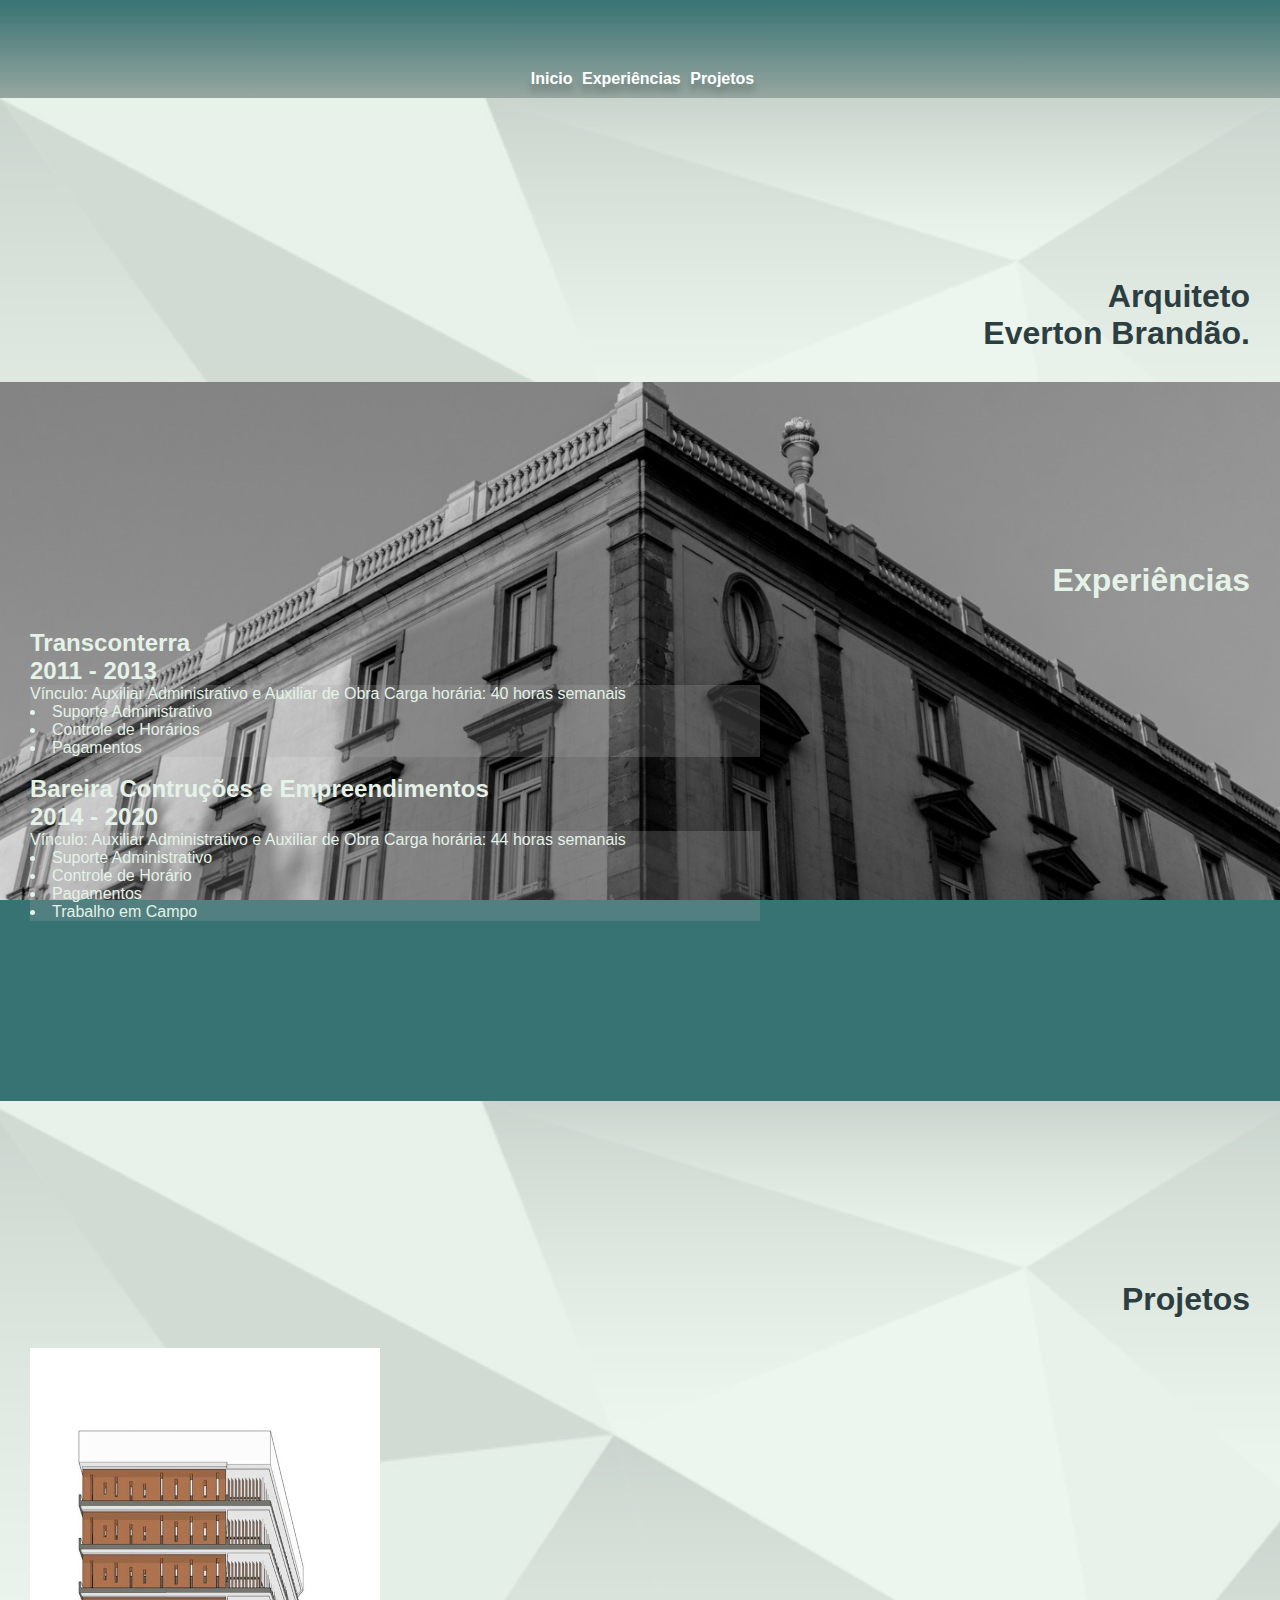
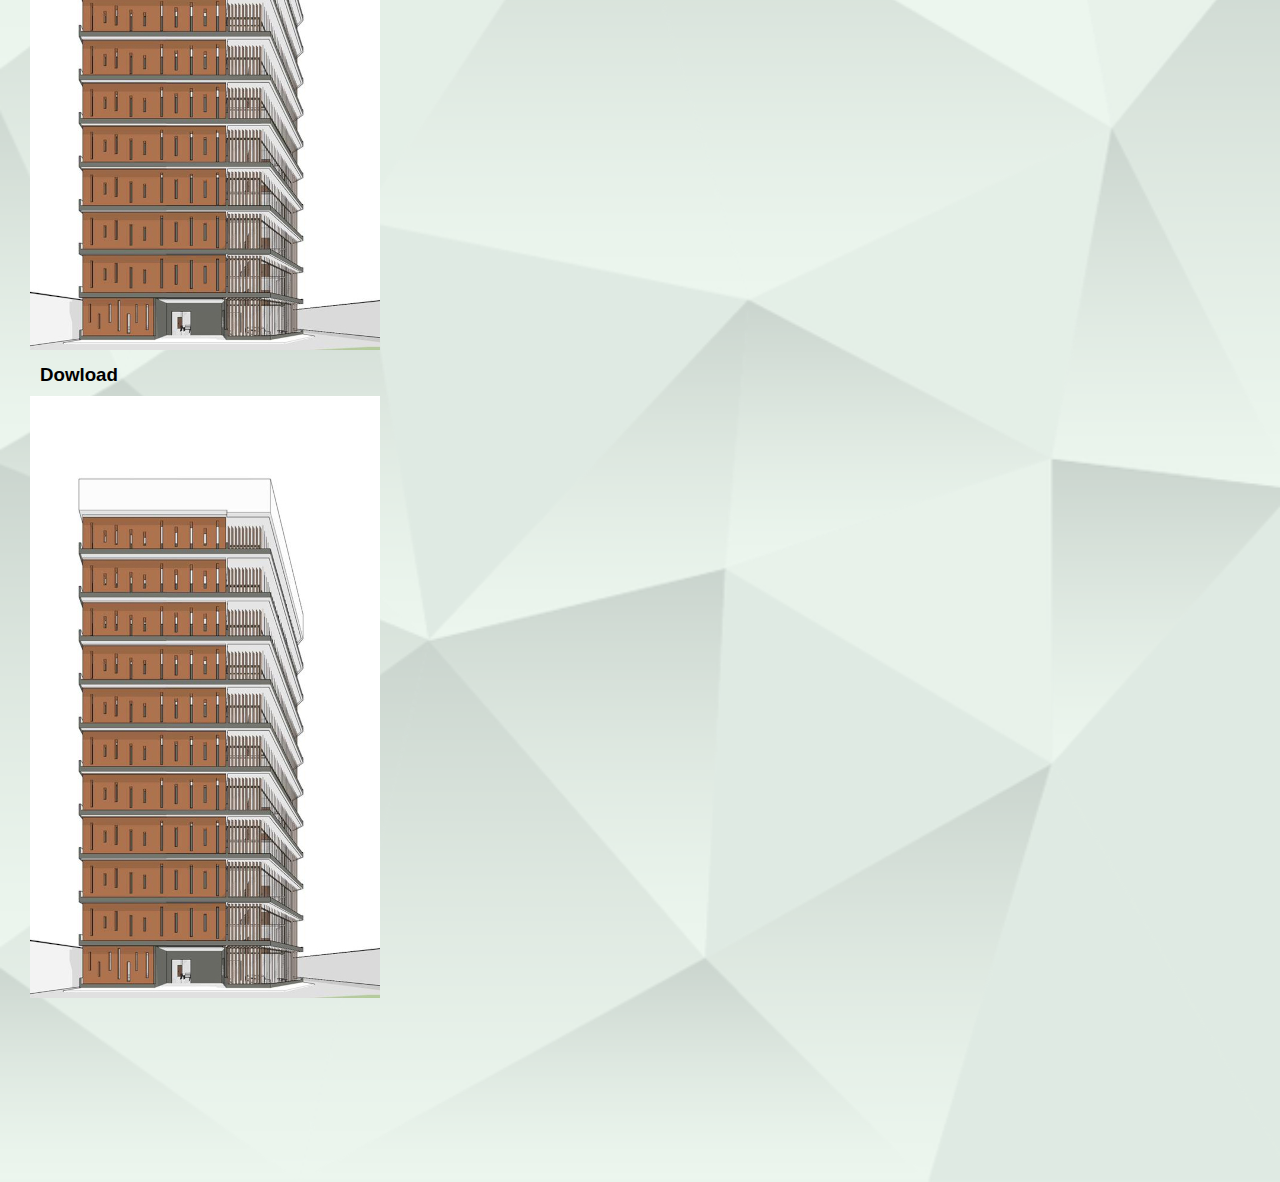
==== index.html @ 8e4fa09c "att" ====
<!DOCTYPE html>
<html lang="pt-br">
<head>
    <meta charset="UTF-8">
    <meta http-equiv="X-UA-Compatible" content="IE=edge">
    <meta name="viewport" content="width=device-width, initial-scale=1.0">
    <title>Everton Brandão</title>
    <link rel="stylesheet" href="style.css">
</head>
   
<body>
    <nav>
    <a href="index.html" rel="next" target="-self">Inicio</a>
    <a href="xp/experiencia.html" rel="next" target="_self">Experiências</a> 
    <a href="xp/projetos.html" rel="next" target="_self">Projetos</a> 
    </nav>
        <section id="inicio">
            <h1>Arquiteto <br> Everton Brandão.</h1>
        </section>
        <section id="experiencias">
            <h1>Experiências</h1>
            <h2>Transconterra <br> 2011 - 2013</h2>
            <p>Vínculo: Auxiliar Administrativo e Auxiliar de Obra
            Carga horária: 40 horas semanais</p>
            <ul>
                <li>Suporte Administrativo</li>
                <li>Controle de Horários</li>
                <li>Pagamentos</li>
            </ul>
            <br>
            <h2>Bareira Contruções e Empreendimentos <br> 2014 - 2020</h2>
            <p>Vínculo: Auxiliar Administrativo e Auxiliar de Obra
            Carga horária: 44 horas semanais</p>
            <ul>
                <li>Suporte Administrativo</li>
                <li>Controle de Horário</li>
                <li>Pagamentos</li>
                <li>Trabalho em Campo</li>
            </ul>
        </section>
        <section id="projetos">
            <h1>Projetos</h1>
            <article>
                <img src="imagens/projeto-1-pq.jpg" alt="">
                <h3>Dowload</h3>
                <img src="imagens/projeto-1-pq.jpg" alt="">
            </article>      
        </section>
</body>
---- style.css ----
@charset "UTF-8";

@import url('https://fonts.googleapis.com/css2?family=Bebas+Neue&display=swap');

:root {
    --cor0: #2D3E40;
    --cor1: #97A6A0;
    --cor2: #93BFB7;
    --cor3: #387373;
    --cor4: #E4F2E7;

    --fonte01: Verdana, Geneva, Tahoma, sans-serif;
    --destaque: 'Bebas Neue', cursive;
}

*{
    margin: 0px;
    padding: 0px;
}

html, body{
    min-height: 100vh;
    background-color: var(--cor3);
    font-family: var(--fonte01);
}
nav{
    min-height: px;
    background-image: linear-gradient(to bottom, var(--cor3), var(--cor1) );
    padding-top: 70px;
    padding-bottom: 10px;
    text-align: center;
    text-shadow: 0px 7px 7px rgba(0, 0, 0, 0.247);
}

nav > a{
    color: white;
    border-radius: 5px;
    text-decoration: none;
    font-weight: bold;
    transition-duration: 0.5s;
    font-family: var(--fonte01);
    padding-left: 5px;
}

nav > a:hover{
    background-color: var(--cor3);
    color: var(--cor0);
}

a.externo::after {
    content:'\00A0\1F517';
}

section{
    padding-top: 20vh;
    padding-bottom: 20vh;
    padding-left: 30px;
    font-family: var(--fonte01);
}

section > h1{
    text-align: right;
    padding-right: 30px;
    padding-bottom: 30px;
}

section#inicio{
    background-image: url(imagens/pngegg\ \(4\).png);
    background-position: top center;
    background-size: cover;
    background-attachment: scroll;
    background-color: var(--cor4);
    color: var(--cor0);
    padding-bottom: 0px;
}

section#experiencias{
    background-color: var(--cor0);
    color: var(--cor4);
    background-image: url(imagens/fundo-mg.jpg);
    background-position: bottom center;
    background-size: cover;
    background-attachment: fixed;
}

section#experiencias > p, ul{
  background-color: rgba(169, 169, 169, 0.24);
  max-width: 730px;
}

section#experiencias > ul{
    list-style-position: inside;
}
section#projetos{
    background-image: url(imagens/pngegg\ \(4\).png);
    background-position: center center;
    background-size: cover;
    background-repeat: no-repeat;
    background-attachment: scroll;
    background-color: var(--cor4);
    color:var(--cor0);
}

section#projetos > article{
    display: ;
    justify-content: ;
    list-style: none;
}

h3{
    color: #000; 
    position: relative;
    text-decoration: none;
    padding: 10px;
    transition: all 1ms ease-in-out;
    font-family: 'Quicksand', sans-serif; 
    cursor:pointer;
    }
    
    h3:hover{ 
        color:#e9e5e5;

    }
    
    h3::before{ 
    content:"";
    position: absolute; 
    background-color: #fc5b9e; 
    inset: 0;
    transform: scaleX(0); 
    transform-origin: right; 
    transition: transform 0.5s ease-in-out; 
    z-index: -1; 
}
    
    h3:hover::before {
    transform: scaleX(1); 
    transform-origin: left; 
}
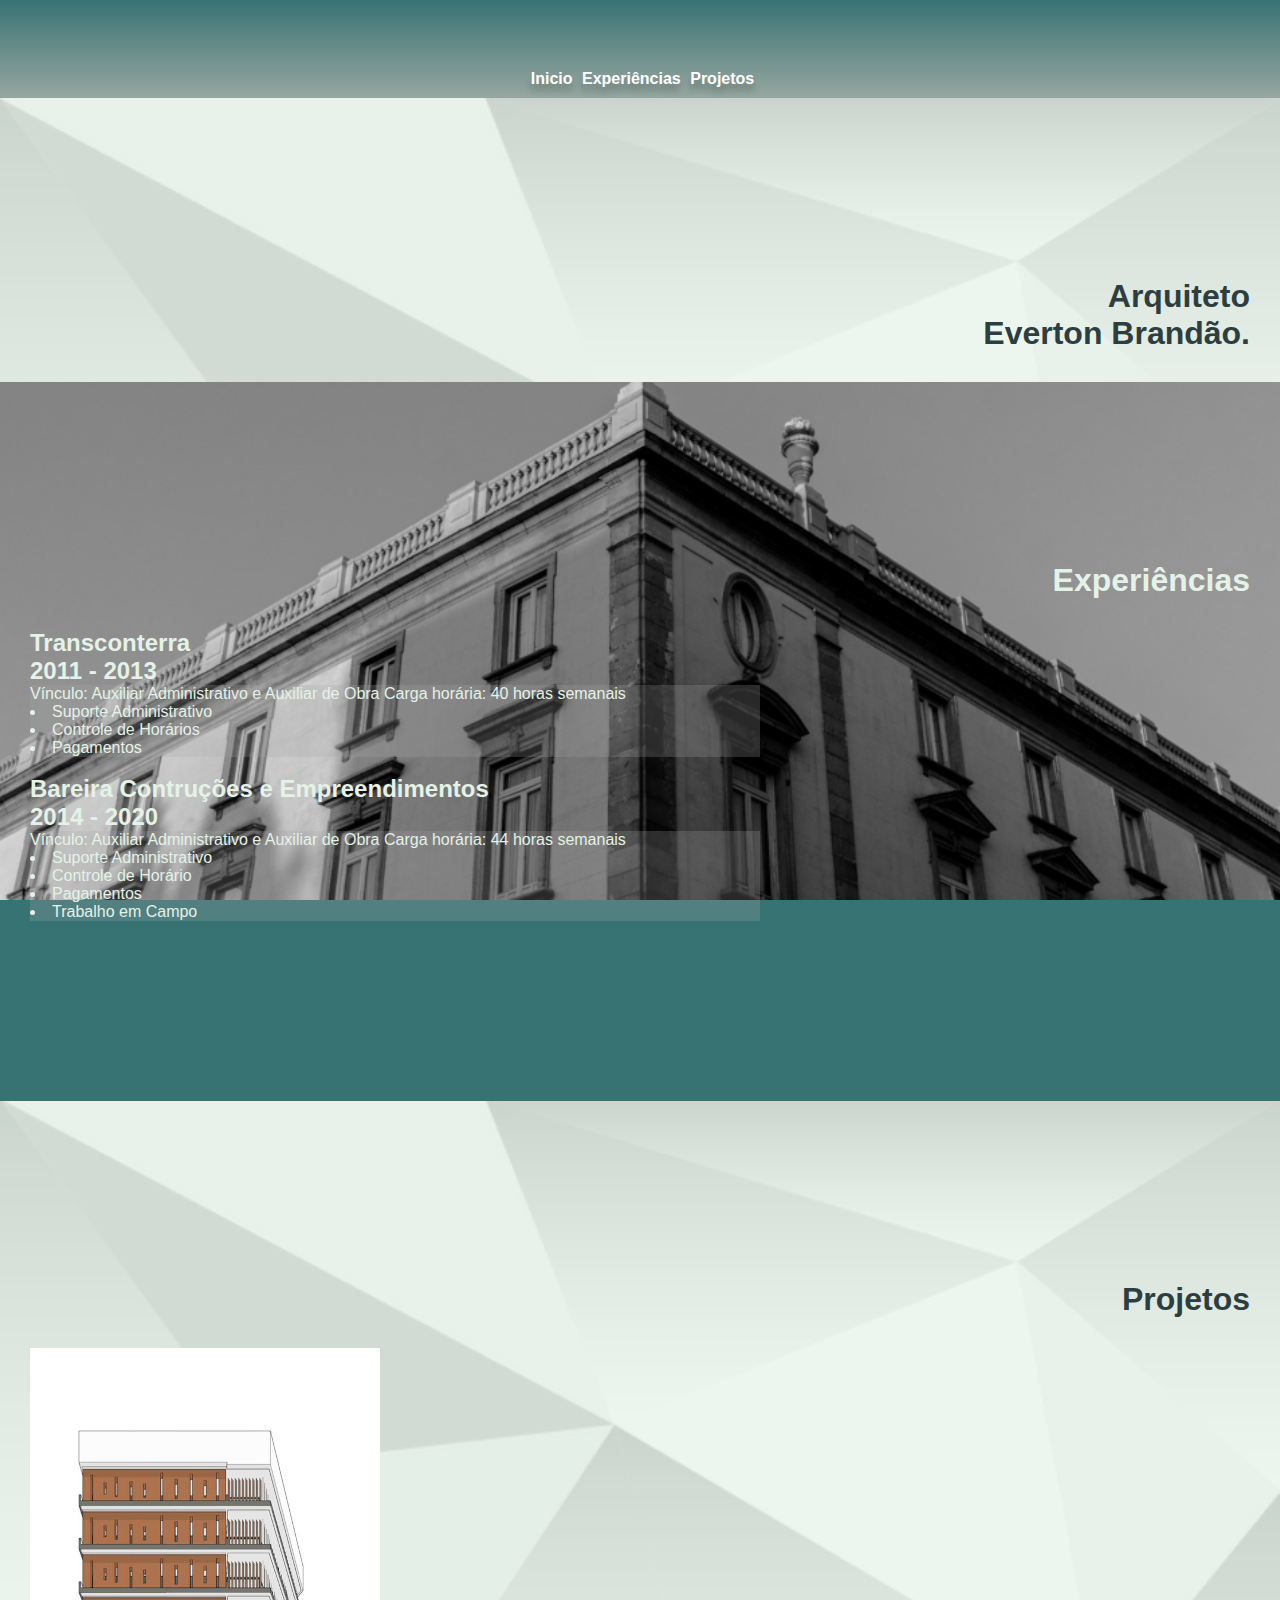
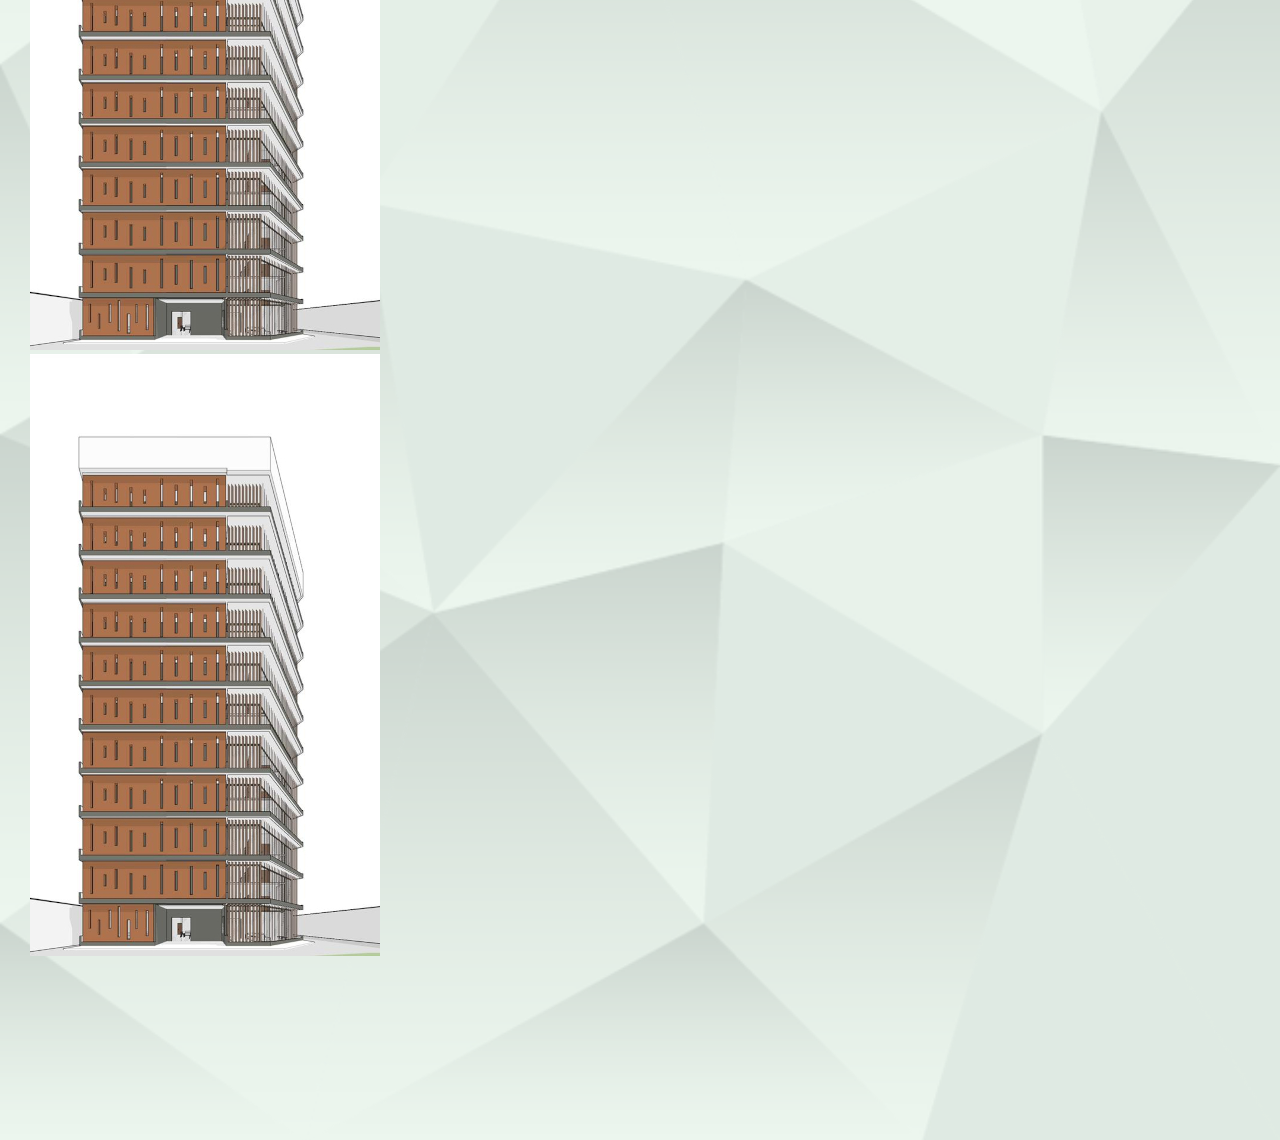
==== commit a1e1ceed: "att" ====
--- a/index.html
+++ b/index.html
@@ -14,36 +14,35 @@
     <a href="xp/experiencia.html" rel="next" target="_self">Experiências</a> 
     <a href="xp/projetos.html" rel="next" target="_self">Projetos</a> 
     </nav>
-        <section id="inicio">
-            <h1>Arquiteto <br> Everton Brandão.</h1>
-        </section>
-        <section id="experiencias">
-            <h1>Experiências</h1>
-            <h2>Transconterra <br> 2011 - 2013</h2>
-            <p>Vínculo: Auxiliar Administrativo e Auxiliar de Obra
-            Carga horária: 40 horas semanais</p>
-            <ul>
-                <li>Suporte Administrativo</li>
-                <li>Controle de Horários</li>
-                <li>Pagamentos</li>
-            </ul>
-            <br>
-            <h2>Bareira Contruções e Empreendimentos <br> 2014 - 2020</h2>
-            <p>Vínculo: Auxiliar Administrativo e Auxiliar de Obra
-            Carga horária: 44 horas semanais</p>
-            <ul>
-                <li>Suporte Administrativo</li>
-                <li>Controle de Horário</li>
-                <li>Pagamentos</li>
-                <li>Trabalho em Campo</li>
-            </ul>
-        </section>
-        <section id="projetos">
-            <h1>Projetos</h1>
-            <article>
-                <img src="imagens/projeto-1-pq.jpg" alt="">
-                <h3>Dowload</h3>
-                <img src="imagens/projeto-1-pq.jpg" alt="">
-            </article>      
-        </section>
+    <section id="inicio">
+        <h1>Arquiteto <br> Everton Brandão.</h1>
+    </section>
+    <section id="experiencias">
+        <h1>Experiências</h1>
+        <h2>Transconterra <br> 2011 - 2013</h2>
+        <p>Vínculo: Auxiliar Administrativo e Auxiliar de Obra
+        Carga horária: 40 horas semanais</p>
+        <ul>
+            <li>Suporte Administrativo</li>
+            <li>Controle de Horários</li>
+            <li>Pagamentos</li>
+        </ul>
+        <br>
+        <h2>Bareira Contruções e Empreendimentos <br> 2014 - 2020</h2>
+        <p>Vínculo: Auxiliar Administrativo e Auxiliar de Obra
+        Carga horária: 44 horas semanais</p>
+        <ul>
+            <li>Suporte Administrativo</li>
+            <li>Controle de Horário</li>
+            <li>Pagamentos</li>
+            <li>Trabalho em Campo</li>
+        </ul>
+    </section>
+    <section id="projetos">
+        <h1>Projetos</h1>
+            <div class="conteiner">
+                <div class="conteudo" id="conteudo1"><img src="imagens/projeto-1-pq.jpg" alt=""></div>
+                <div class="conteudo"><img src="imagens/projeto-1-pq.jpg" alt=""></div>
+            </div>
+    </section>
 </body>--- a/style.css
+++ b/style.css
@@ -77,7 +77,7 @@
 section#experiencias{
     background-color: var(--cor0);
     color: var(--cor4);
-    background-image: url(imagens/fundo-mg.jpg);
+    background-image: url(imagens/fundo-m.jpg);
     background-position: bottom center;
     background-size: cover;
     background-attachment: fixed;
@@ -101,39 +101,16 @@
     color:var(--cor0);
 }
 
-section#projetos > article{
-    display: ;
-    justify-content: ;
-    list-style: none;
+.conteiner{
+
 }
 
-h3{
-    color: #000; 
-    position: relative;
-    text-decoration: none;
-    padding: 10px;
-    transition: all 1ms ease-in-out;
-    font-family: 'Quicksand', sans-serif; 
-    cursor:pointer;
-    }
-    
-    h3:hover{ 
-        color:#e9e5e5;
+.conteudo{
+}
 
-    }
-    
-    h3::before{ 
-    content:"";
-    position: absolute; 
-    background-color: #fc5b9e; 
-    inset: 0;
-    transform: scaleX(0); 
-    transform-origin: right; 
-    transition: transform 0.5s ease-in-out; 
-    z-index: -1; 
+#conteudo1{
 }
-    
-    h3:hover::before {
-    transform: scaleX(1); 
-    transform-origin: left; 
-}
+
+img{
+    margin: auto;
+}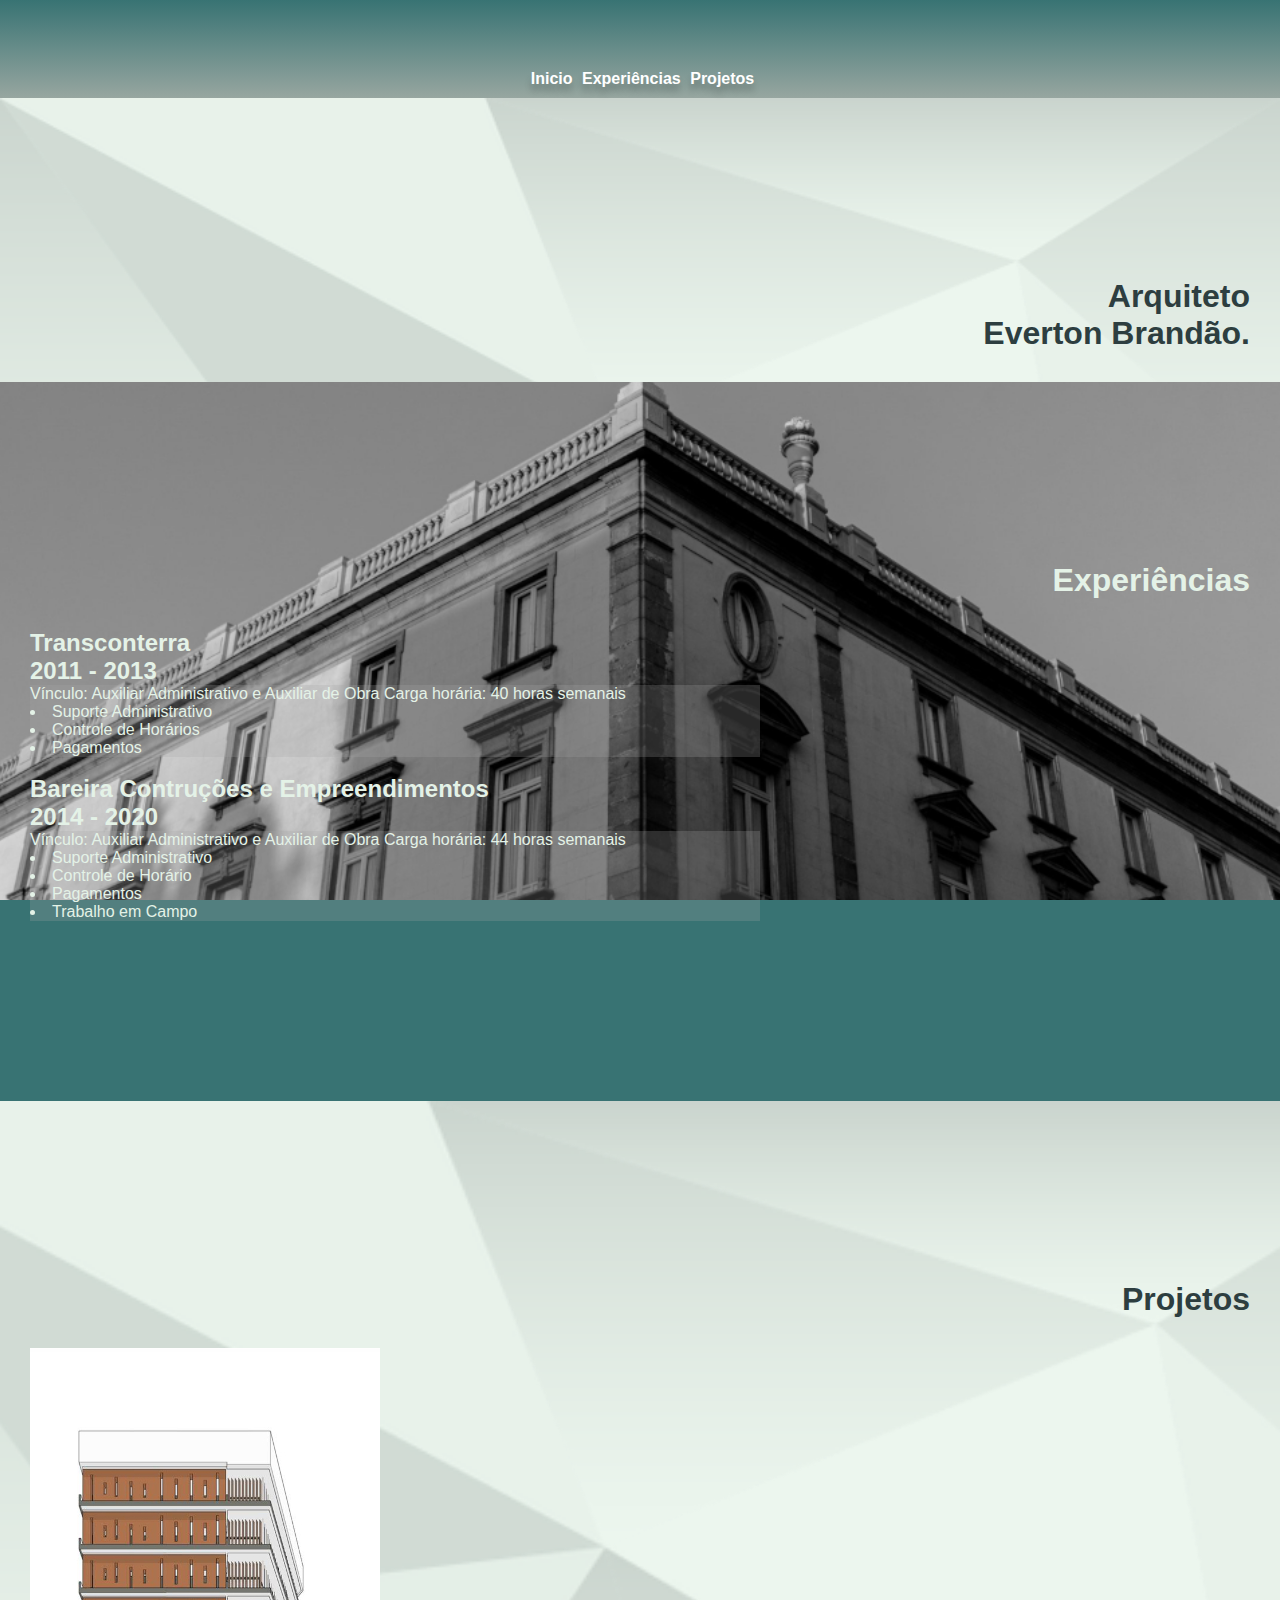
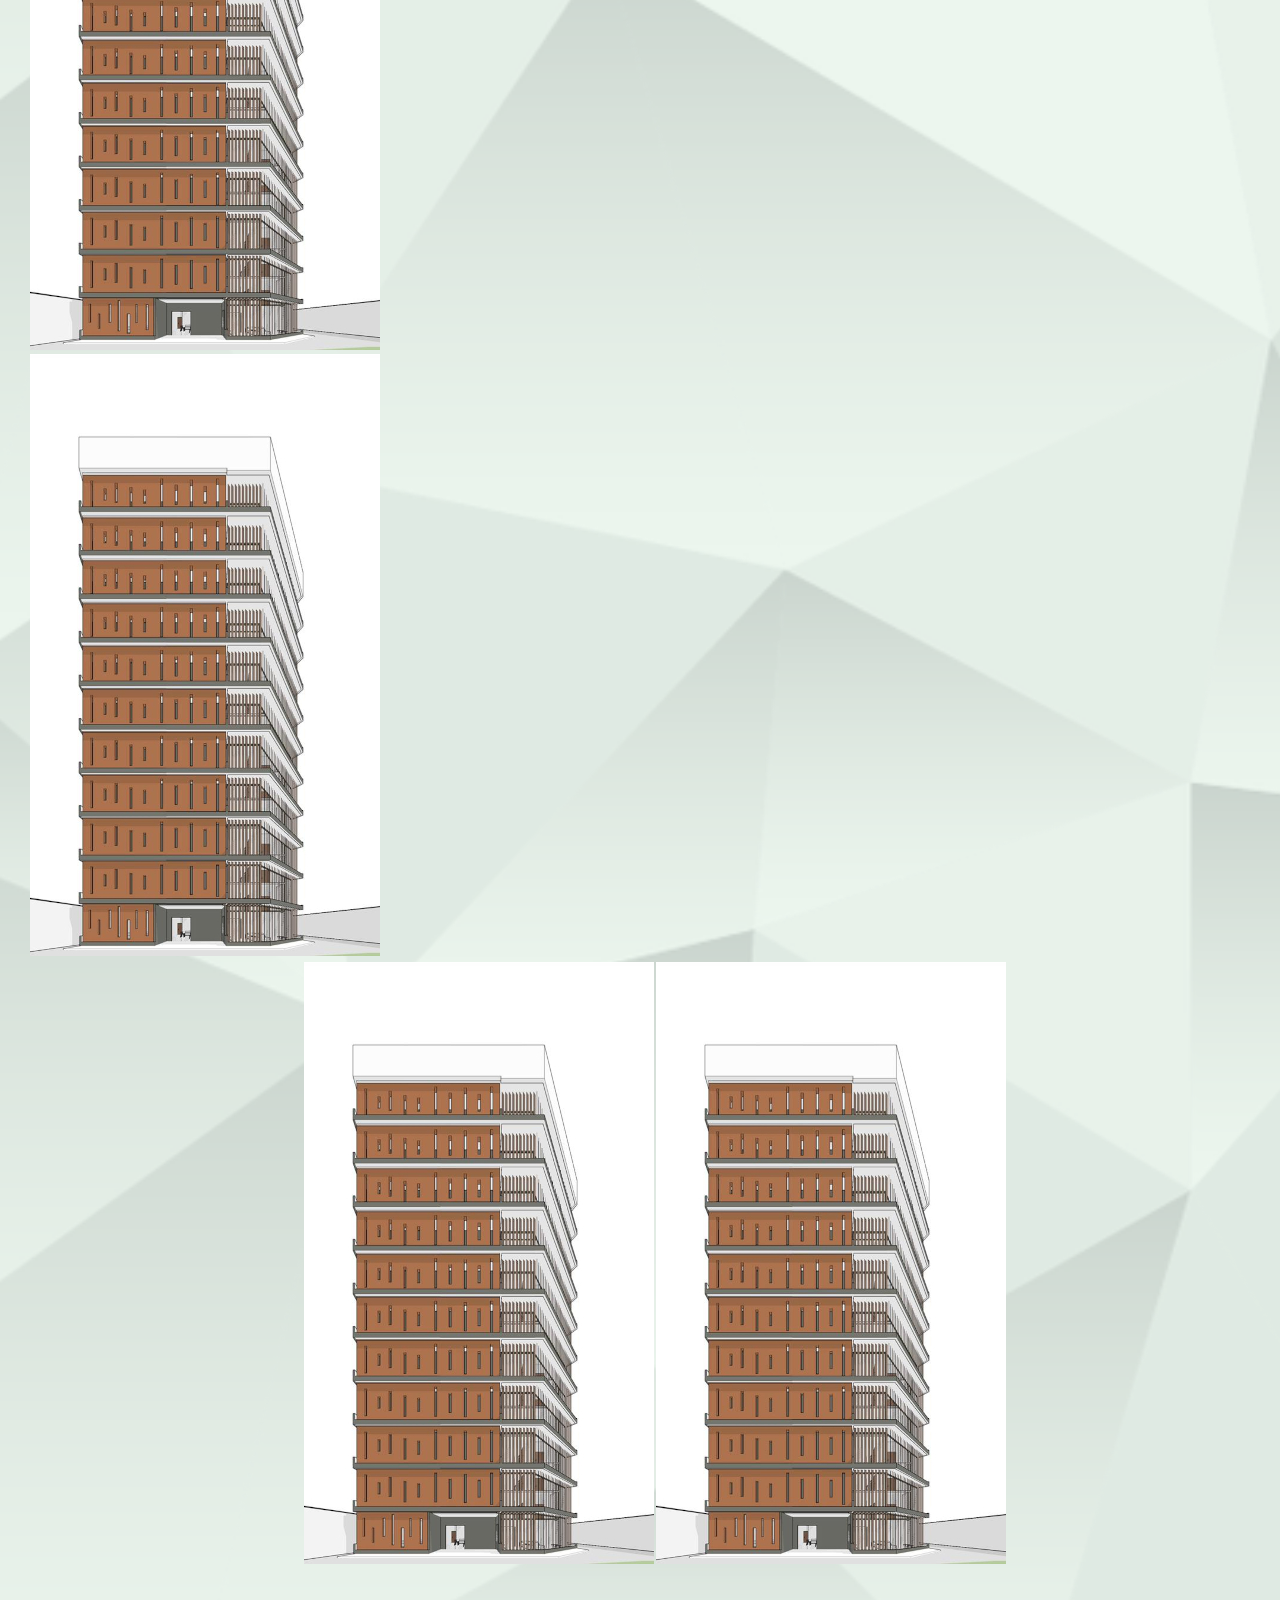
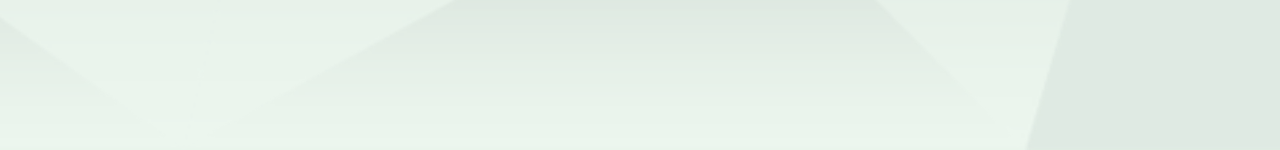
==== commit f3fc611f: "att" ====
--- a/index.html
+++ b/index.html
@@ -44,5 +44,9 @@
                 <div class="conteudo" id="conteudo1"><img src="imagens/projeto-1-pq.jpg" alt=""></div>
                 <div class="conteudo"><img src="imagens/projeto-1-pq.jpg" alt=""></div>
             </div>
+            <table style="margin: auto;">
+                <th><img src="imagens/projeto-1-pq.jpg" alt=""></th>
+                <th><img src="imagens/projeto-1-pq.jpg" alt=""></th>
+            </table>
     </section>
 </body>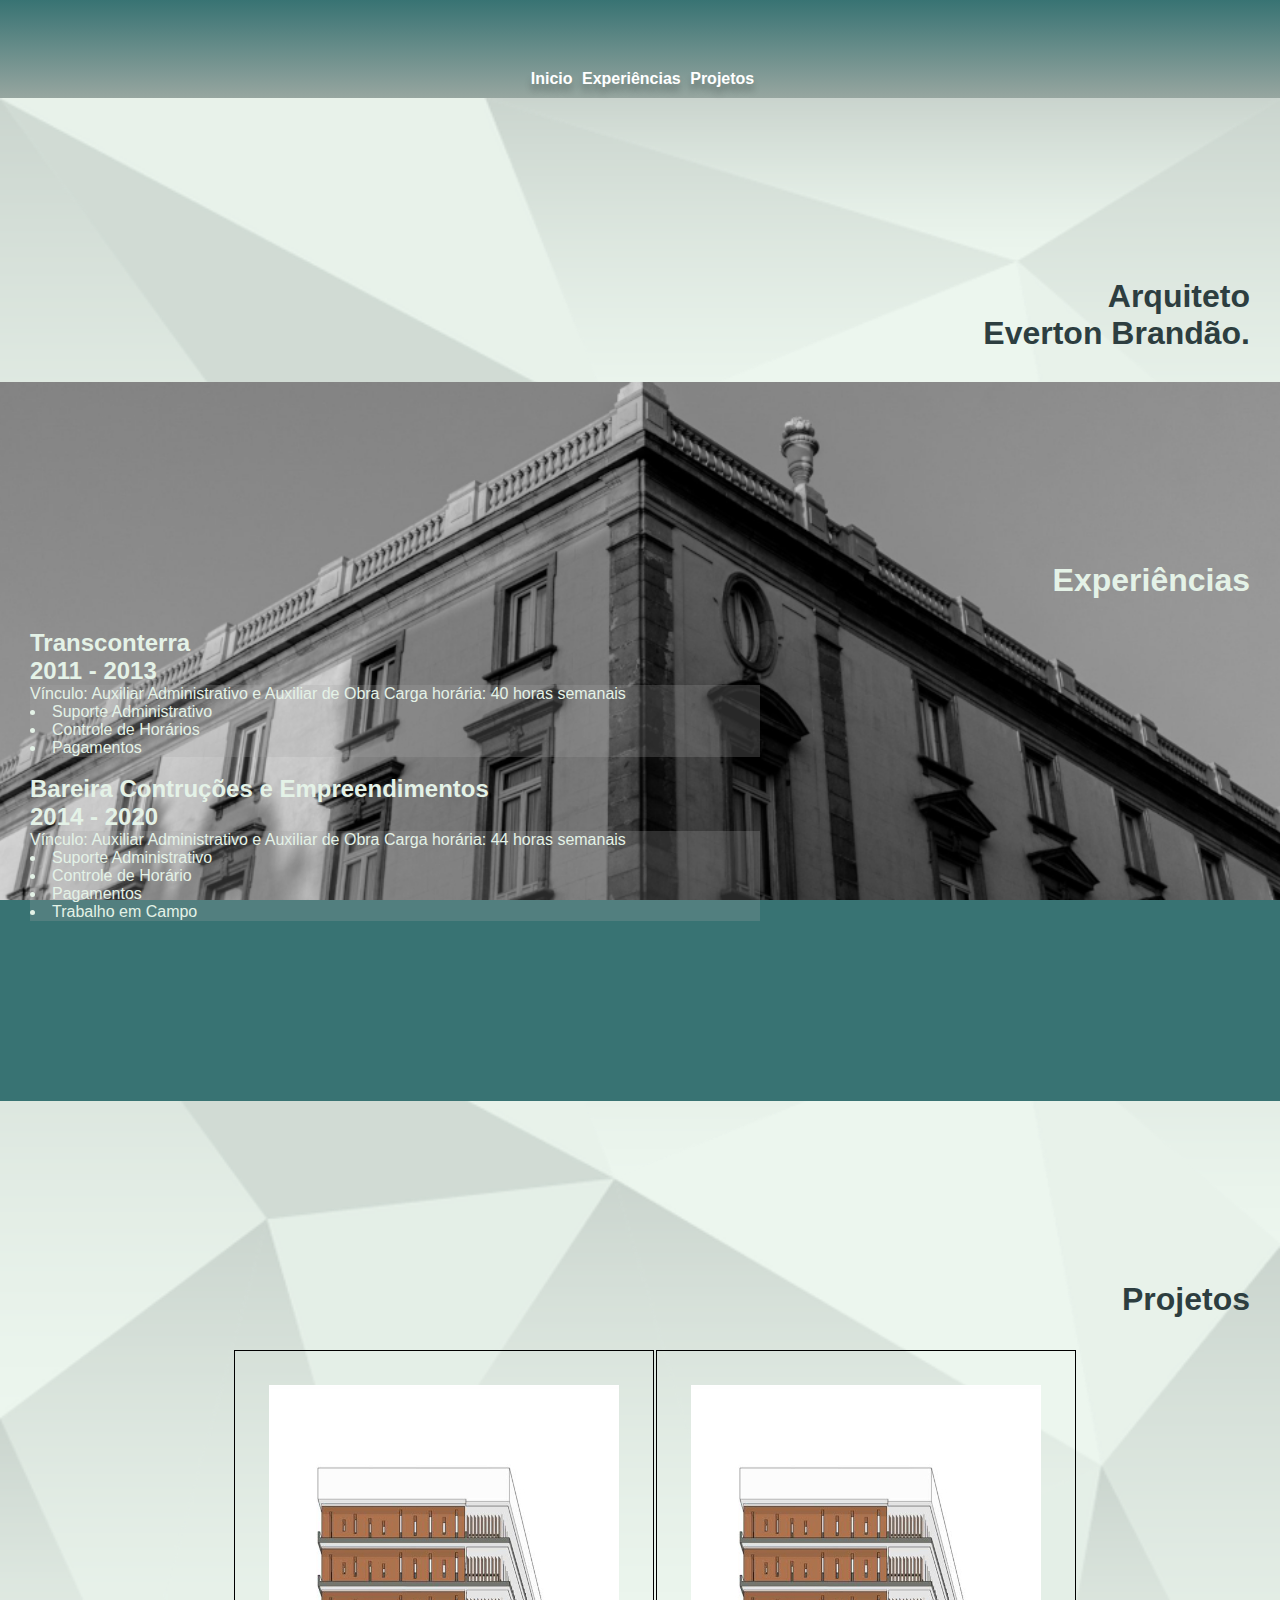
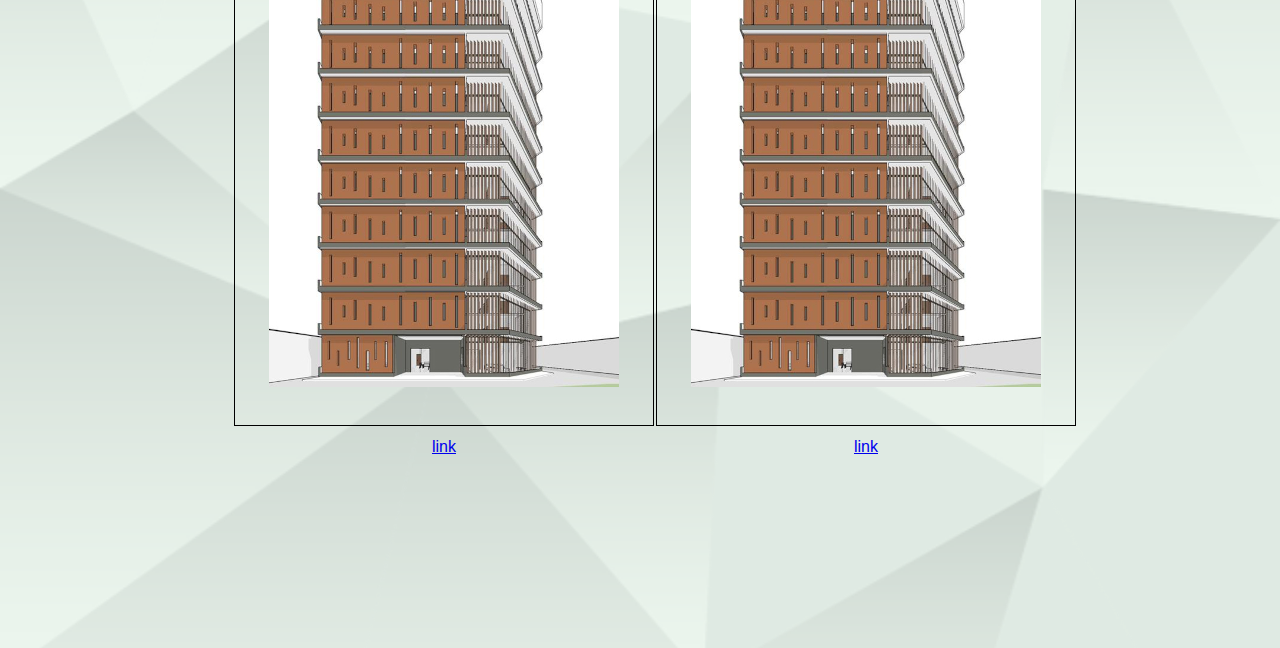
==== commit b25d1c57: "resolução de problema" ====
--- a/index.html
+++ b/index.html
@@ -40,13 +40,16 @@
     </section>
     <section id="projetos">
         <h1>Projetos</h1>
-            <div class="conteiner">
-                <div class="conteudo" id="conteudo1"><img src="imagens/projeto-1-pq.jpg" alt=""></div>
-                <div class="conteudo"><img src="imagens/projeto-1-pq.jpg" alt=""></div>
-            </div>
-            <table style="margin: auto;">
-                <th><img src="imagens/projeto-1-pq.jpg" alt=""></th>
-                <th><img src="imagens/projeto-1-pq.jpg" alt=""></th>
+            <table>
+                <tr>
+                    <th><img src="imagens/projeto-1-pq.jpg" alt=""></th>
+                    <th><img src="imagens/projeto-1-pq.jpg" alt=""></th>
+                    
+                </tr>
+                <tr>
+                    <td><a href="#">link</a></td>
+                    <td><a href="#">link</a></td>
+                </tr>
             </table>
     </section>
 </body>--- a/style.css
+++ b/style.css
@@ -101,16 +101,17 @@
     color:var(--cor0);
 }
 
-.conteiner{
-
+section#projetos > table{
+    margin: auto;
+    border-collapse: separate;
 }
 
-.conteudo{
+td{
+    text-align: center;
+    padding: 10px;
 }
 
-#conteudo1{
-}
-
-img{
-    margin: auto;
+th{
+    padding: 34px;
+    border: 1.5px solid black;
 }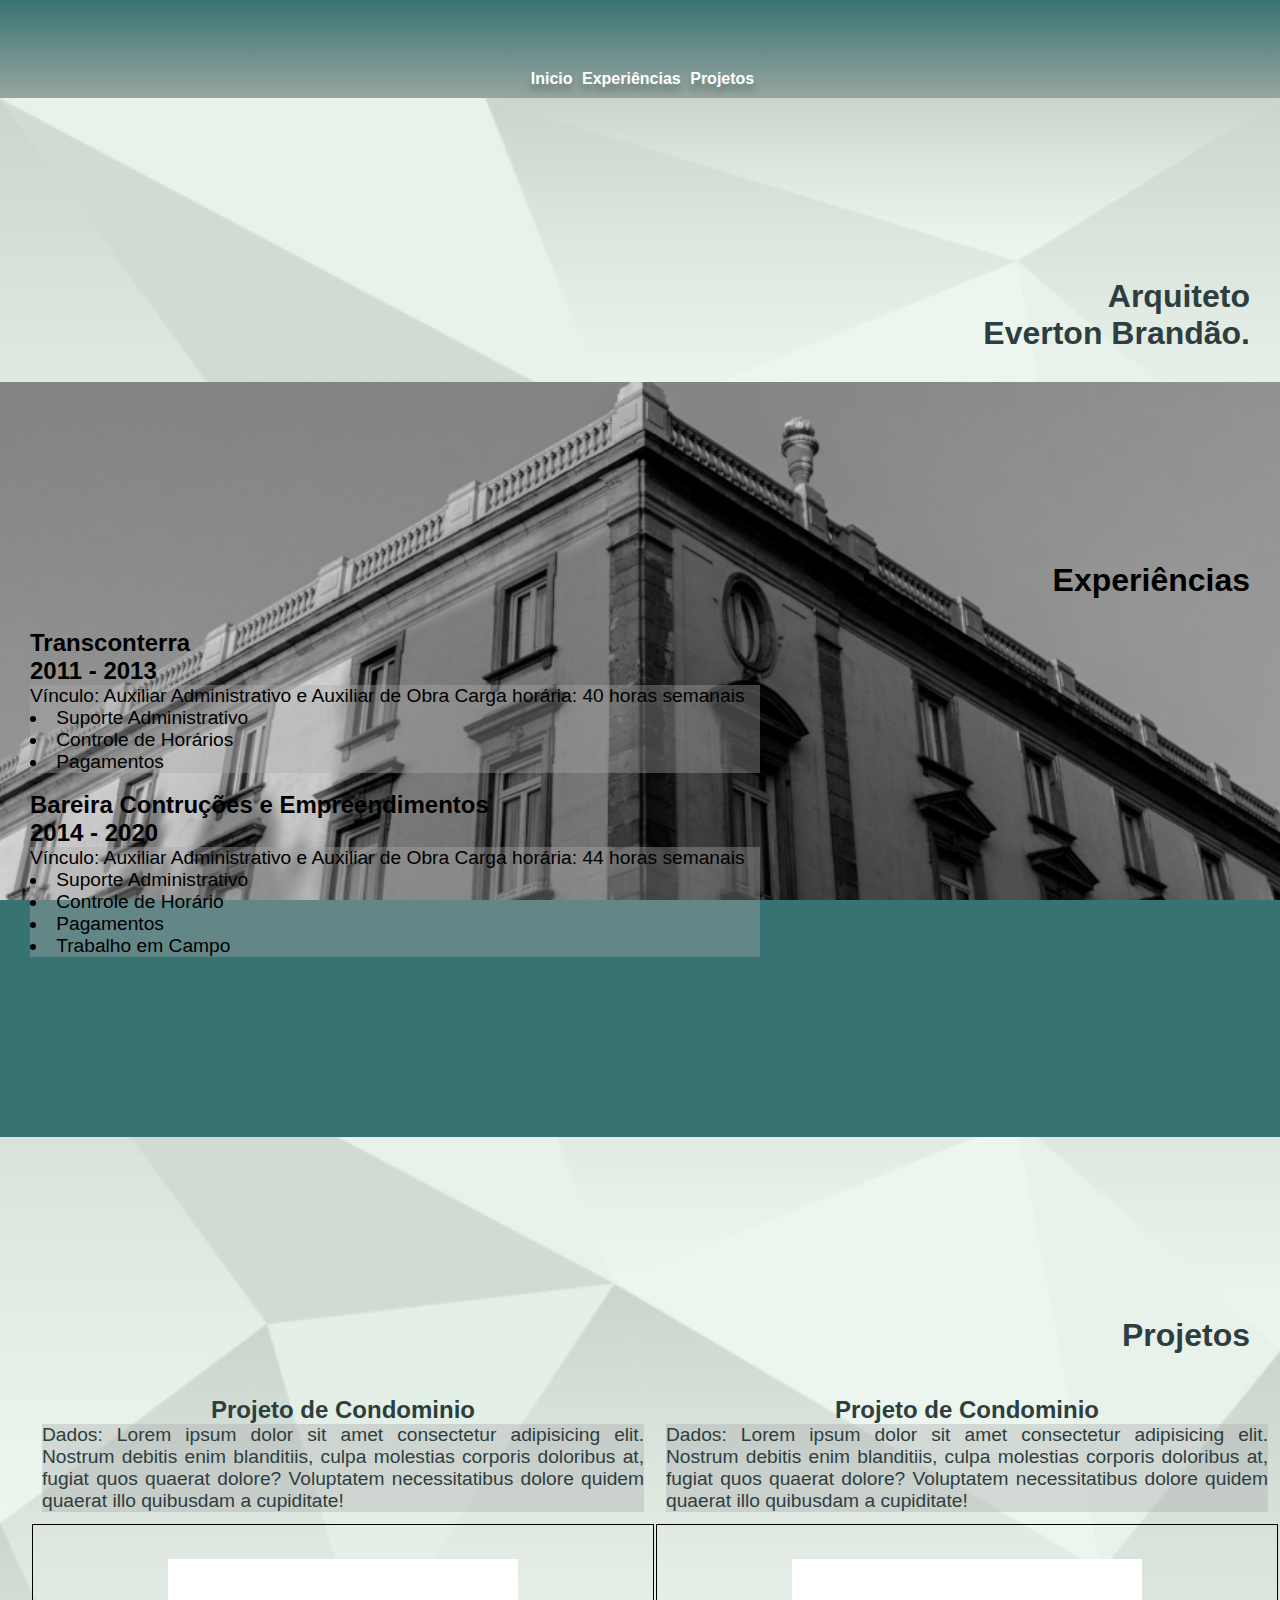
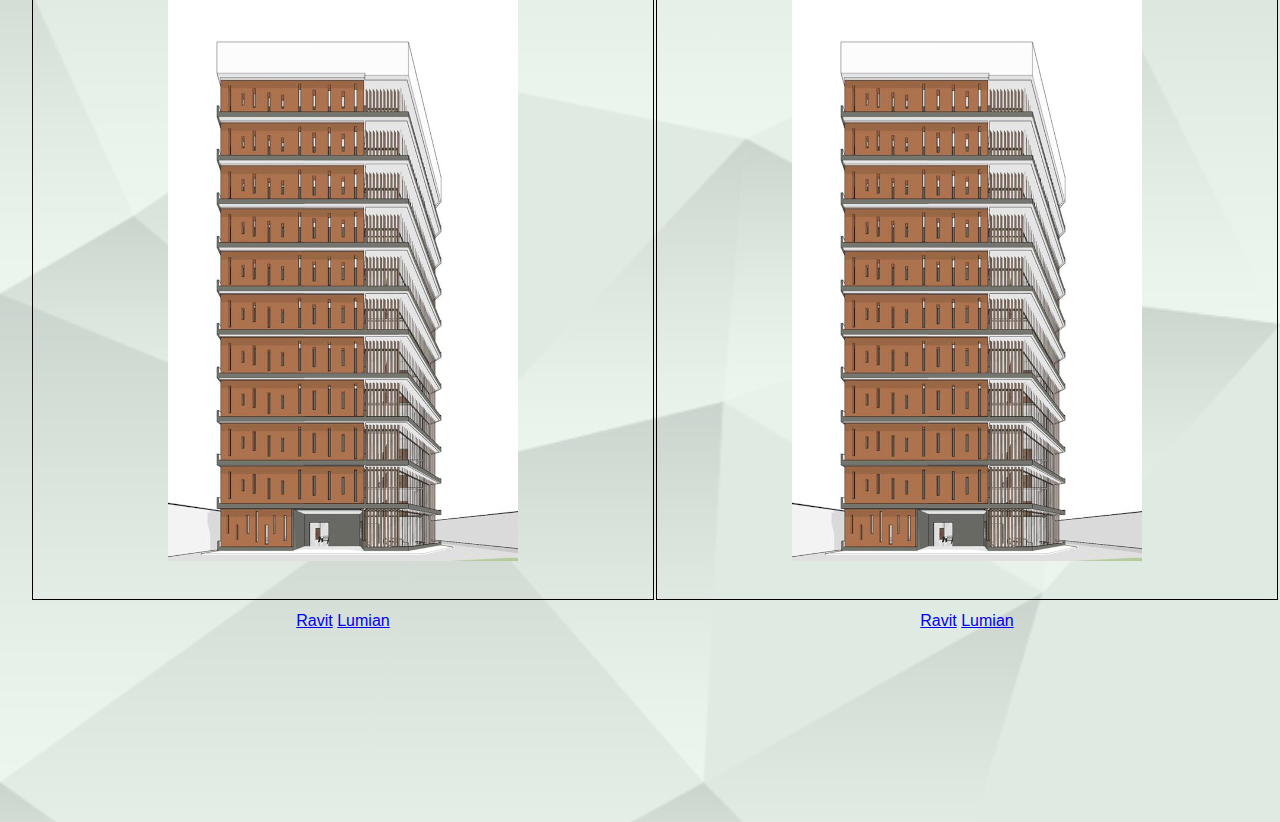
==== commit 22e6906e: "att" ====
--- a/index.html
+++ b/index.html
@@ -42,13 +42,23 @@
         <h1>Projetos</h1>
             <table>
                 <tr>
+                    <td>
+                        <h2>Projeto de Condominio</h2>
+                        <ul>Dados: Lorem ipsum dolor sit amet consectetur adipisicing elit. Nostrum debitis enim blanditiis, culpa molestias corporis doloribus at, fugiat quos quaerat dolore? Voluptatem necessitatibus dolore quidem quaerat illo quibusdam a cupiditate!</ul>
+                    </td>
+                    <td>
+                        <h2>Projeto de Condominio</h2>
+                        <ul>Dados: Lorem ipsum dolor sit amet consectetur adipisicing elit. Nostrum debitis enim blanditiis, culpa molestias corporis doloribus at, fugiat quos quaerat dolore? Voluptatem necessitatibus dolore quidem quaerat illo quibusdam a cupiditate!</ul>
+                    </td>
+                </tr>
+                <tr>
                     <th><img src="imagens/projeto-1-pq.jpg" alt=""></th>
                     <th><img src="imagens/projeto-1-pq.jpg" alt=""></th>
                     
                 </tr>
                 <tr>
-                    <td><a href="#">link</a></td>
-                    <td><a href="#">link</a></td>
+                    <td><a href="#">Ravit</a> <a href="#">Lumian</a></td>
+                    <td><a href="#">Ravit</a> <a href="#">Lumian</a></td>
                 </tr>
             </table>
     </section>
--- a/style.css
+++ b/style.css
@@ -76,7 +76,7 @@
 
 section#experiencias{
     background-color: var(--cor0);
-    color: var(--cor4);
+    color: black;
     background-image: url(imagens/fundo-m.jpg);
     background-position: bottom center;
     background-size: cover;
@@ -84,8 +84,10 @@
 }
 
 section#experiencias > p, ul{
-  background-color: rgba(169, 169, 169, 0.24);
-  max-width: 730px;
+    text-align: justify;
+    font-size: 1.2em;
+    background-color: rgba(169, 169, 169, 0.377);
+    max-width: 730px;
 }
 
 section#experiencias > ul{
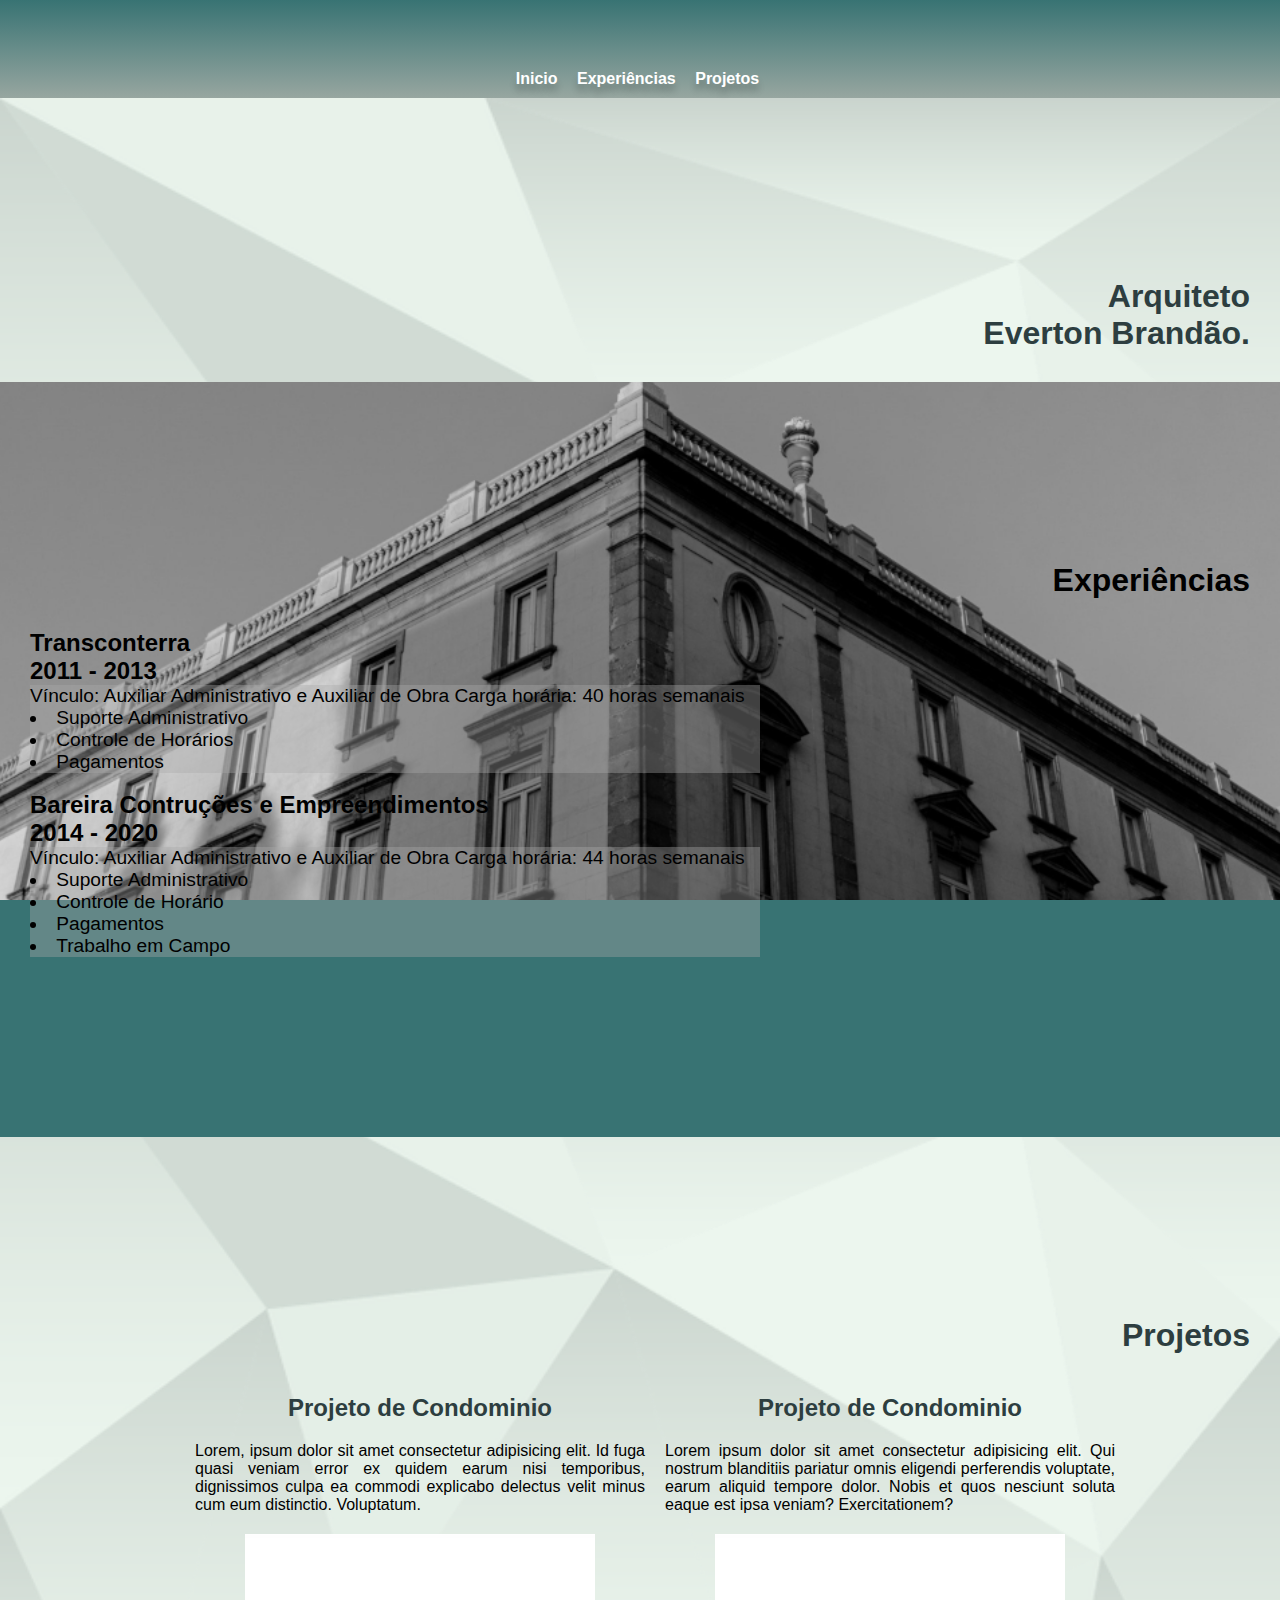
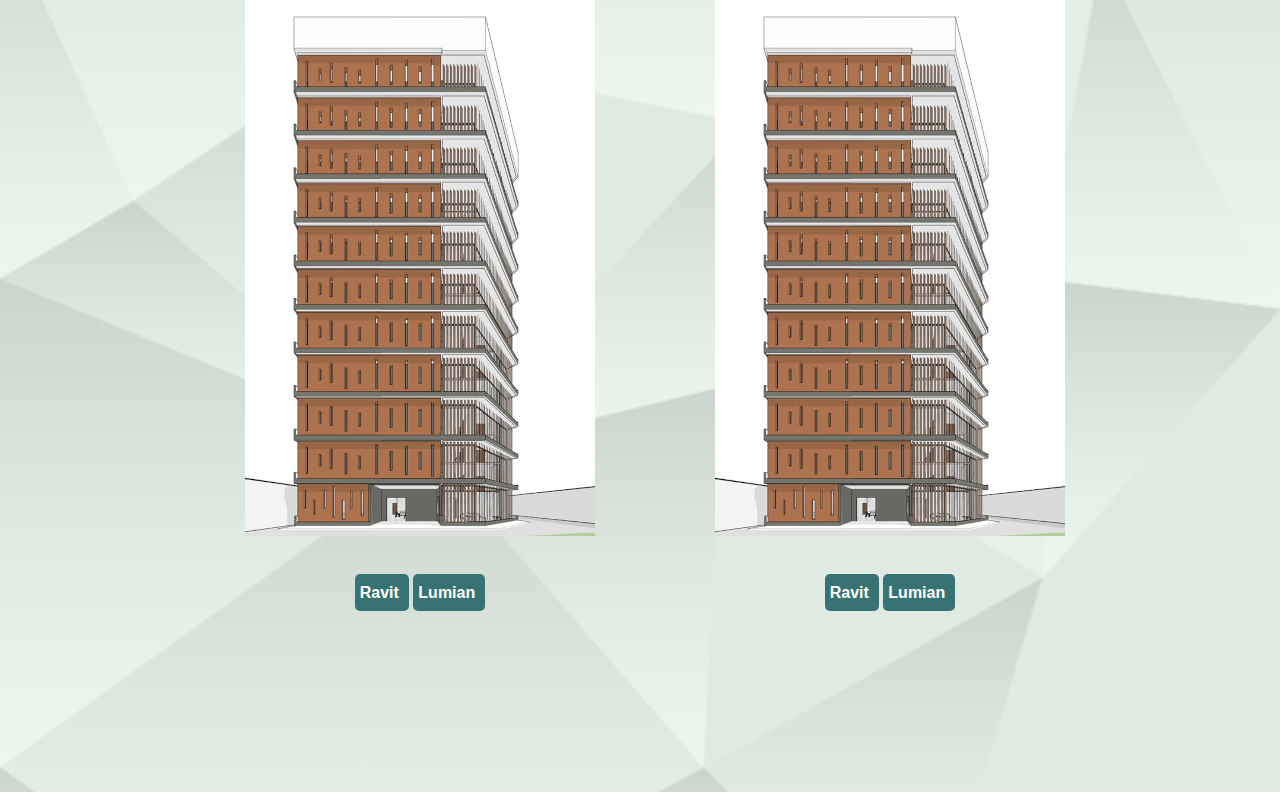
==== commit c3c5ce9a: "att" ====
--- a/index.html
+++ b/index.html
@@ -44,11 +44,11 @@
                 <tr>
                     <td>
                         <h2>Projeto de Condominio</h2>
-                        <ul>Dados: Lorem ipsum dolor sit amet consectetur adipisicing elit. Nostrum debitis enim blanditiis, culpa molestias corporis doloribus at, fugiat quos quaerat dolore? Voluptatem necessitatibus dolore quidem quaerat illo quibusdam a cupiditate!</ul>
+                        <p>Lorem, ipsum dolor sit amet consectetur adipisicing elit. Id fuga quasi veniam error ex quidem earum nisi temporibus, dignissimos culpa ea commodi explicabo delectus velit minus cum eum distinctio. Voluptatum.</p>
                     </td>
                     <td>
                         <h2>Projeto de Condominio</h2>
-                        <ul>Dados: Lorem ipsum dolor sit amet consectetur adipisicing elit. Nostrum debitis enim blanditiis, culpa molestias corporis doloribus at, fugiat quos quaerat dolore? Voluptatem necessitatibus dolore quidem quaerat illo quibusdam a cupiditate!</ul>
+                       <p>Lorem ipsum dolor sit amet consectetur adipisicing elit. Qui nostrum blanditiis pariatur omnis eligendi perferendis voluptate, earum aliquid tempore dolor. Nobis et quos nesciunt soluta eaque est ipsa veniam? Exercitationem?</p>
                     </td>
                 </tr>
                 <tr>
@@ -57,8 +57,8 @@
                     
                 </tr>
                 <tr>
-                    <td><a href="#">Ravit</a> <a href="#">Lumian</a></td>
-                    <td><a href="#">Ravit</a> <a href="#">Lumian</a></td>
+                    <td><a href="https://drive.google.com/drive/folders/13BJc_hVZ_4Pb32HViE8tw_Bf0Q7S912p?usp=sharing">Ravit</a> <a href="https://drive.google.com/drive/folders/13BJc_hVZ_4Pb32HViE8tw_Bf0Q7S912p?usp=sharing">Lumian</a></td>
+                    <td><a href="https://drive.google.com/drive/folders/13BJc_hVZ_4Pb32HViE8tw_Bf0Q7S912p?usp=sharing">Ravit</a> <a href="https://drive.google.com/drive/folders/13BJc_hVZ_4Pb32HViE8tw_Bf0Q7S912p?usp=sharing">Lumian</a></td>
                 </tr>
             </table>
     </section>
--- a/style.css
+++ b/style.css
@@ -24,7 +24,7 @@
     font-family: var(--fonte01);
 }
 nav{
-    min-height: px;
+   
     background-image: linear-gradient(to bottom, var(--cor3), var(--cor1) );
     padding-top: 70px;
     padding-bottom: 10px;
@@ -32,7 +32,8 @@
     text-shadow: 0px 7px 7px rgba(0, 0, 0, 0.247);
 }
 
-nav > a{
+nav > a, a{
+    padding: 10px;
     color: white;
     border-radius: 5px;
     text-decoration: none;
@@ -42,7 +43,7 @@
     padding-left: 5px;
 }
 
-nav > a:hover{
+nav > a:hover , a:hover{
     background-color: var(--cor3);
     color: var(--cor0);
 }
@@ -105,7 +106,7 @@
 
 section#projetos > table{
     margin: auto;
-    border-collapse: separate;
+    border-collapse: collapse;
 }
 
 td{
@@ -115,5 +116,20 @@
 
 th{
     padding: 34px;
-    border: 1.5px solid black;
+    padding-top: 10px;
+}
+tr{
+    padding-left: 30px;
+}
+
+section#projetos td > p{
+    max-width: 450px;
+    text-align: justify;
+    font-family: var(--fonte01);
+    color: black;
+    padding-top: 20px;
+}
+
+section#projetos td > a{
+    background-color: #387373;
 }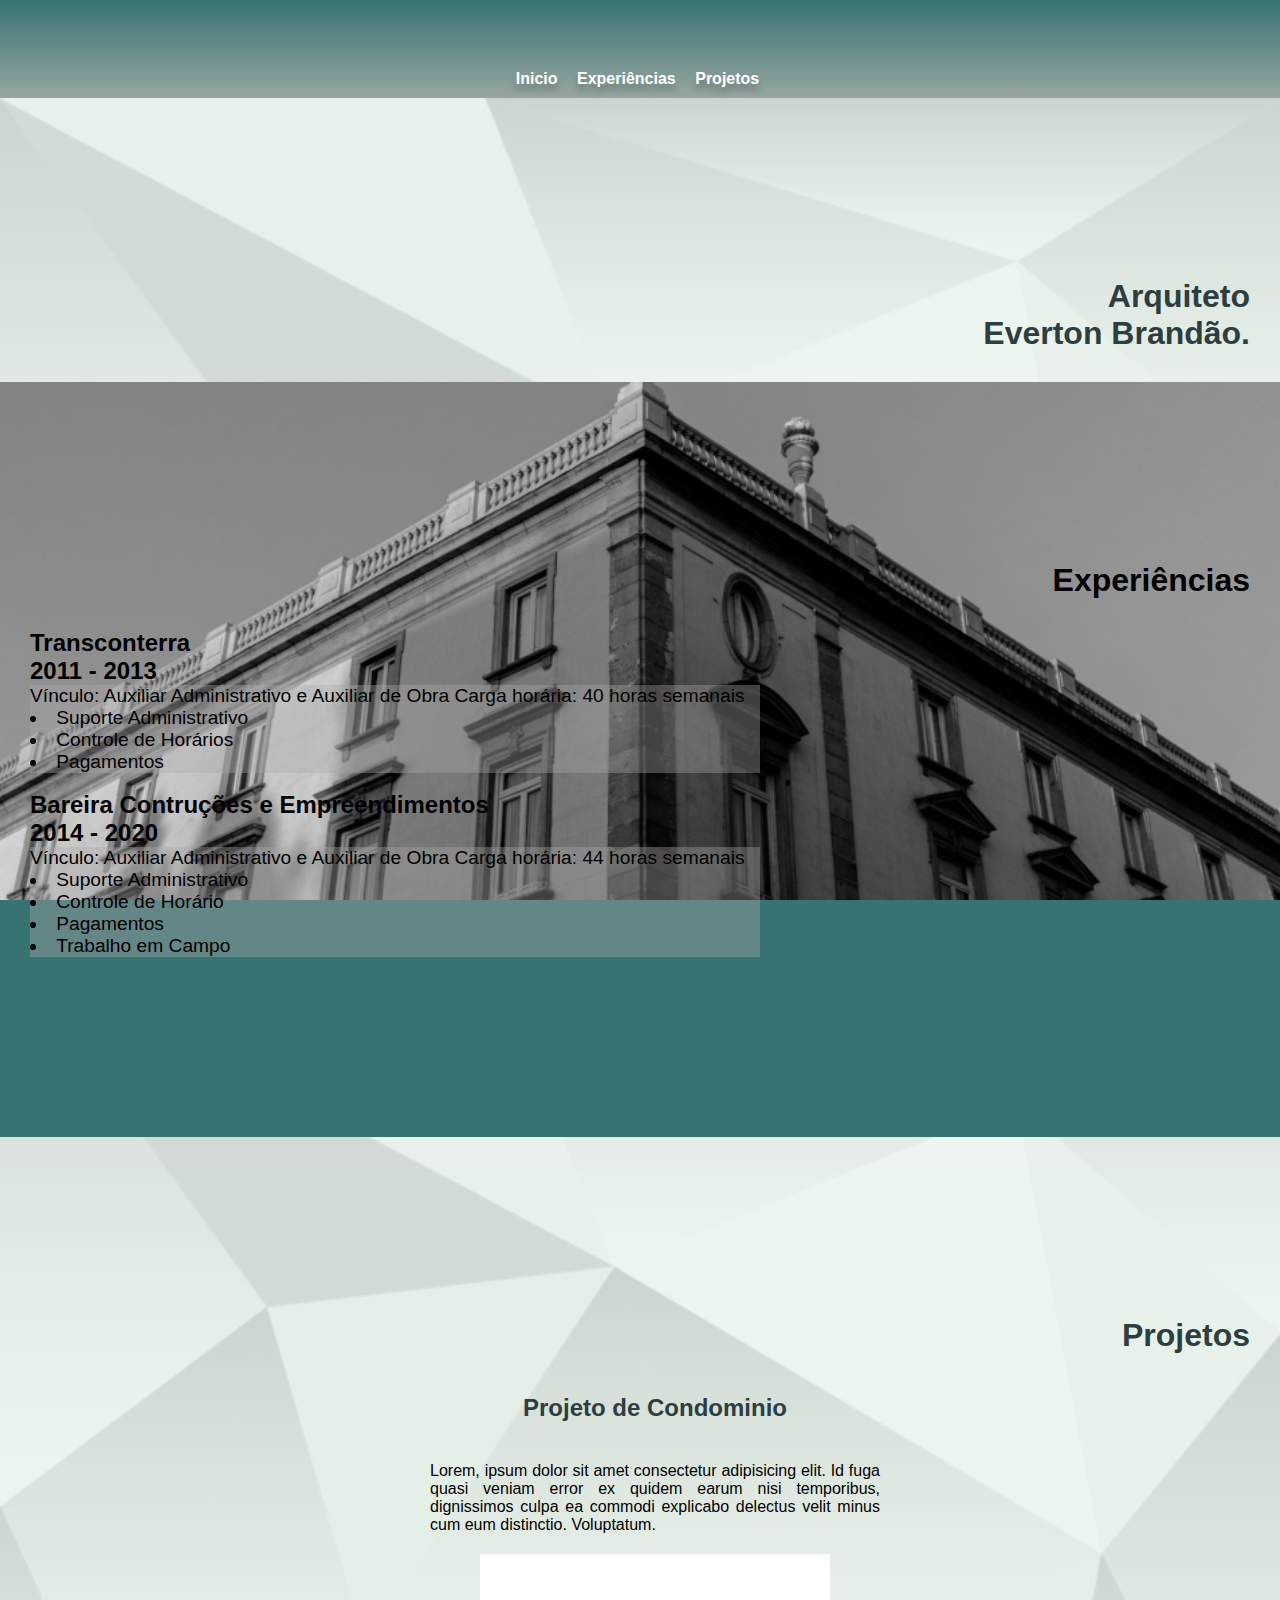
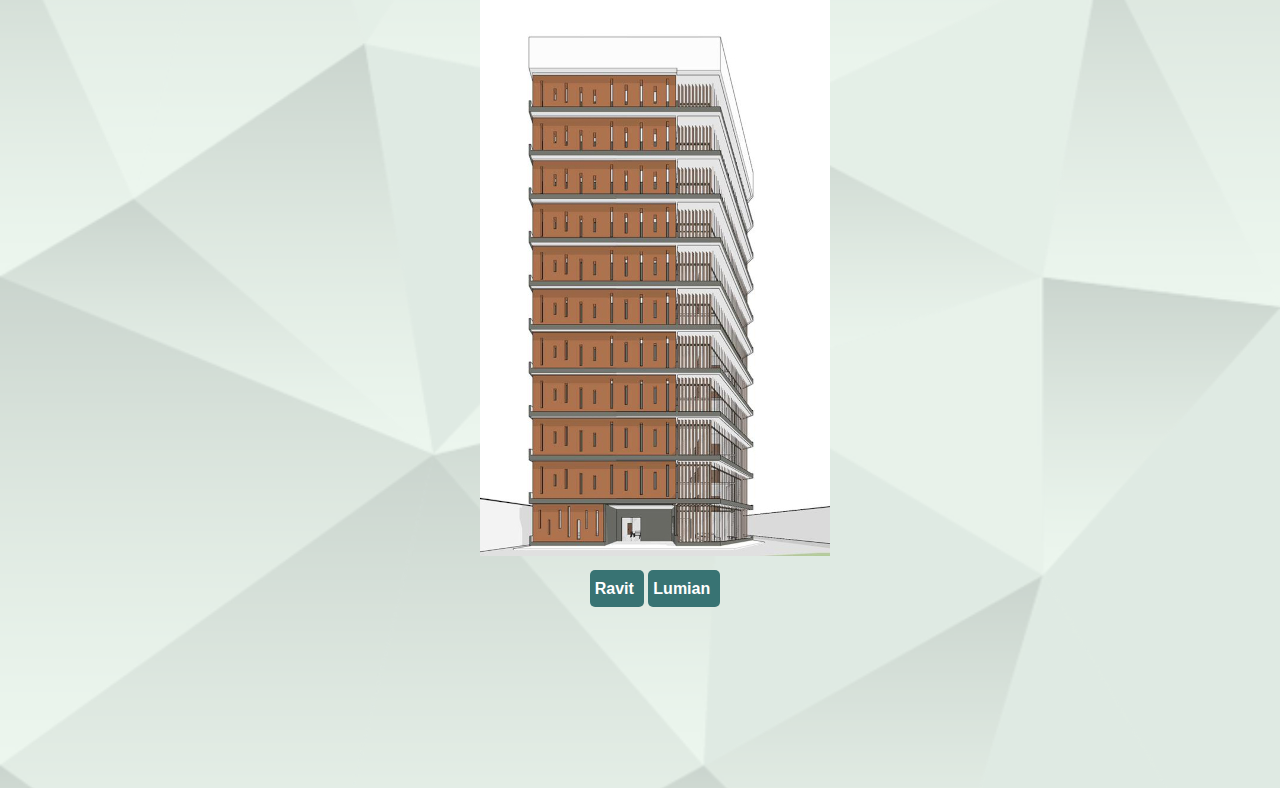
==== commit 3250a99a: "Update index.html" ====
--- a/index.html
+++ b/index.html
@@ -40,26 +40,30 @@
     </section>
     <section id="projetos">
         <h1>Projetos</h1>
-            <table>
-                <tr>
-                    <td>
-                        <h2>Projeto de Condominio</h2>
-                        <p>Lorem, ipsum dolor sit amet consectetur adipisicing elit. Id fuga quasi veniam error ex quidem earum nisi temporibus, dignissimos culpa ea commodi explicabo delectus velit minus cum eum distinctio. Voluptatum.</p>
-                    </td>
-                    <td>
-                        <h2>Projeto de Condominio</h2>
-                       <p>Lorem ipsum dolor sit amet consectetur adipisicing elit. Qui nostrum blanditiis pariatur omnis eligendi perferendis voluptate, earum aliquid tempore dolor. Nobis et quos nesciunt soluta eaque est ipsa veniam? Exercitationem?</p>
-                    </td>
-                </tr>
-                <tr>
-                    <th><img src="imagens/projeto-1-pq.jpg" alt=""></th>
-                    <th><img src="imagens/projeto-1-pq.jpg" alt=""></th>
-                    
-                </tr>
-                <tr>
-                    <td><a href="https://drive.google.com/drive/folders/13BJc_hVZ_4Pb32HViE8tw_Bf0Q7S912p?usp=sharing">Ravit</a> <a href="https://drive.google.com/drive/folders/13BJc_hVZ_4Pb32HViE8tw_Bf0Q7S912p?usp=sharing">Lumian</a></td>
-                    <td><a href="https://drive.google.com/drive/folders/13BJc_hVZ_4Pb32HViE8tw_Bf0Q7S912p?usp=sharing">Ravit</a> <a href="https://drive.google.com/drive/folders/13BJc_hVZ_4Pb32HViE8tw_Bf0Q7S912p?usp=sharing">Lumian</a></td>
-                </tr>
-            </table>
+        <table>
+            <tr>
+                <td>
+                    <h2>Projeto de Condominio</h2>
+                </td>
+            </tr>
+            <tr>
+                <td>
+                    <p>Lorem, ipsum dolor sit amet consectetur adipisicing elit. Id fuga quasi veniam error ex quidem earum nisi temporibus, dignissimos culpa ea commodi explicabo delectus velit minus cum eum distinctio. Voluptatum.</p>
+                </td>
+            </tr>
+            <tr>
+                <td>
+                    <picture>
+                    <source media="(max-width: 670px)" srcset="imagens/projeto-2-pq.jpg">
+                    <img src="imagens/projeto-1-pq.jpg" alt="">
+                    </picture>
+                </td>
+            </tr>
+            <tr>
+                <td>
+                    <a href="https://drive.google.com/drive/folders/13BJc_hVZ_4Pb32HViE8tw_Bf0Q7S912p?usp=sharing">Ravit</a> <a href="https://drive.google.com/drive/folders/13BJc_hVZ_4Pb32HViE8tw_Bf0Q7S912p?usp=sharing">Lumian</a>
+                </td>
+            </tr>
+        </table>
     </section>
 </body>--- a/style.css
+++ b/style.css
@@ -23,6 +23,17 @@
     background-color: var(--cor3);
     font-family: var(--fonte01);
 }
+
+main img{
+    width: 100%;
+}
+
+main img.pequena {
+    max-width: 300px;
+    display: block;
+    margin: auto;
+}
+
 nav{
    
     background-image: linear-gradient(to bottom, var(--cor3), var(--cor1) );
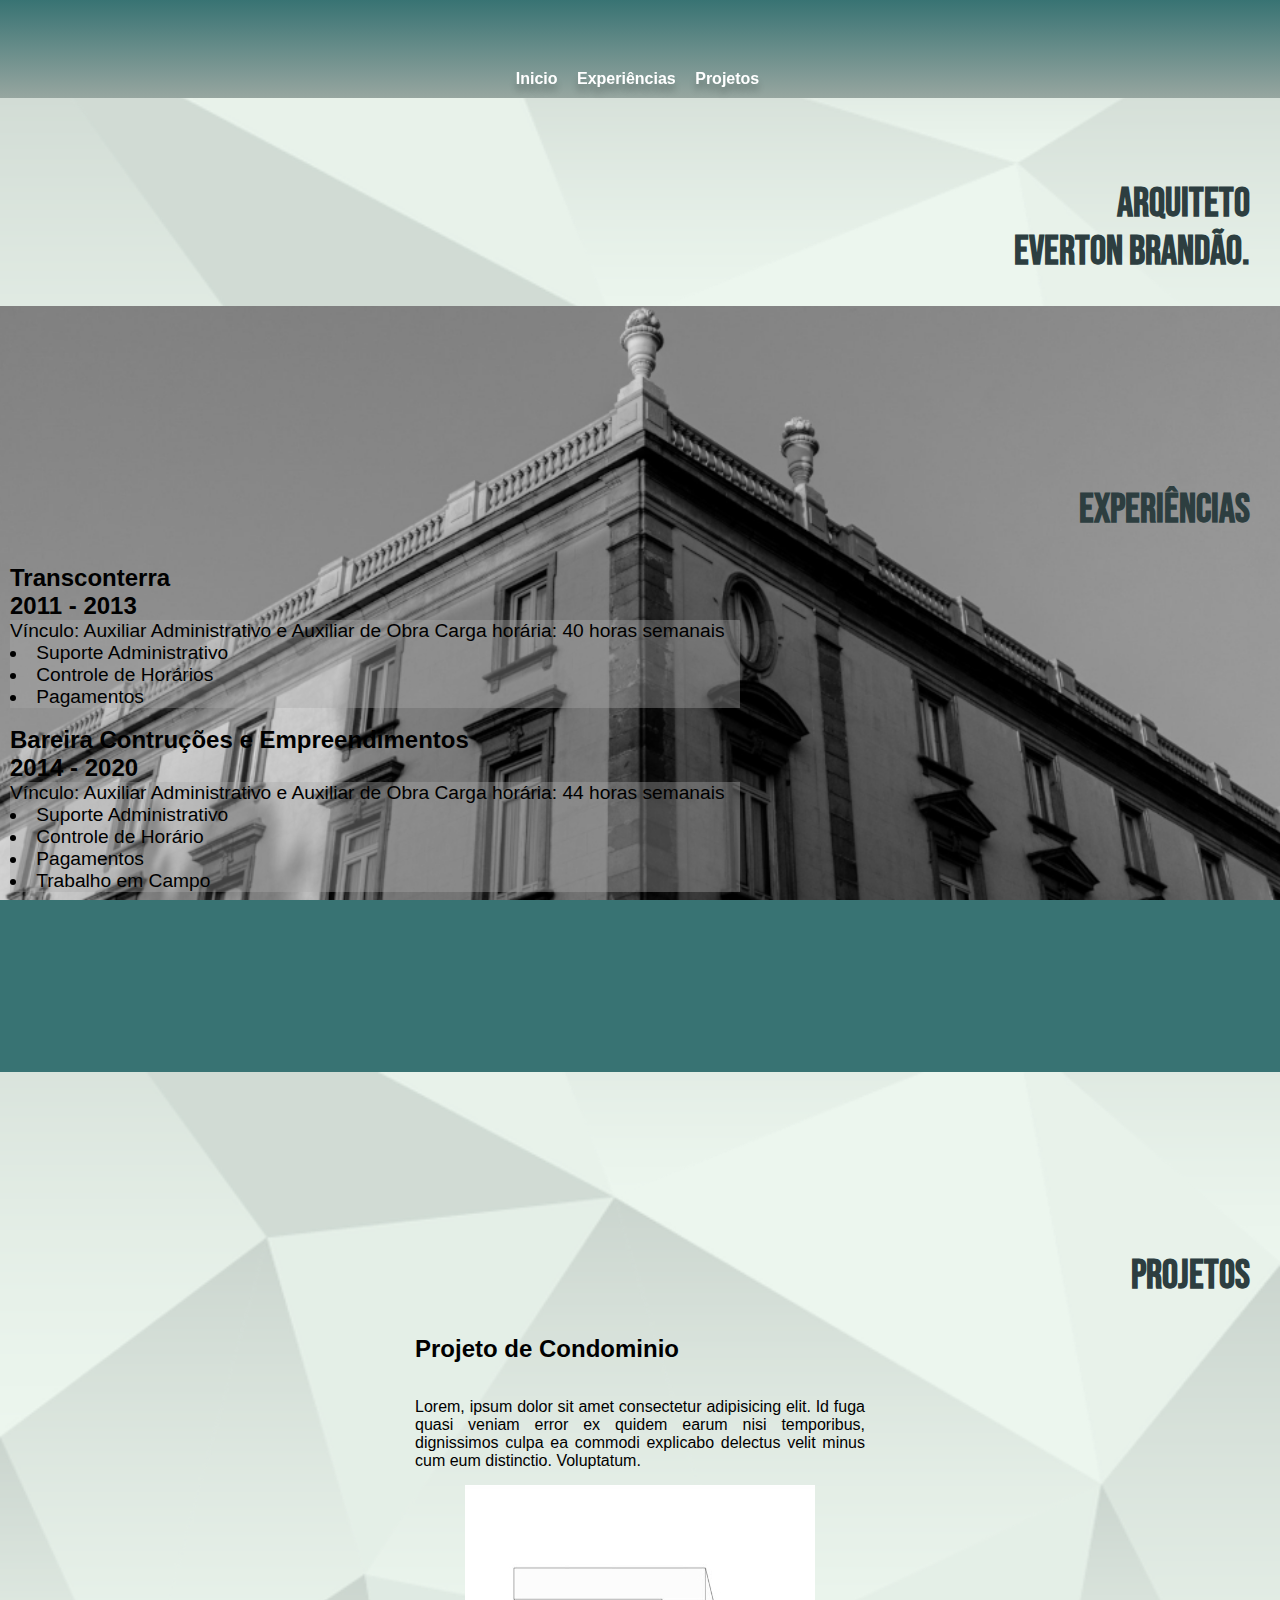
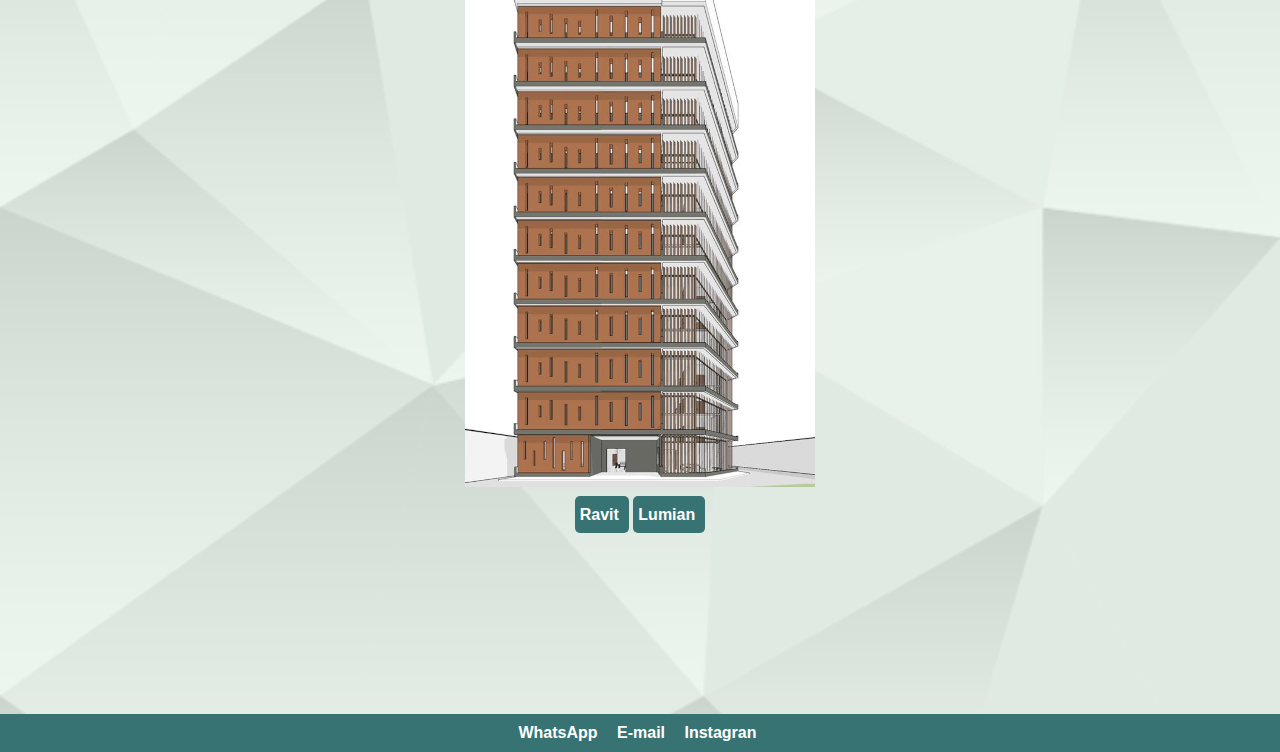
==== commit e9aef119: "att" ====
--- a/index.html
+++ b/index.html
@@ -10,9 +10,9 @@
    
 <body>
     <nav>
-    <a href="index.html" rel="next" target="-self">Inicio</a>
-    <a href="xp/experiencia.html" rel="next" target="_self">Experiências</a> 
-    <a href="xp/projetos.html" rel="next" target="_self">Projetos</a> 
+    <a href="#inicio" target="-self">Inicio</a>
+    <a href="#experiencias" target="_self">Experiências</a> 
+    <a href="#projetos" target="_self">Projetos</a> 
     </nav>
     <section id="inicio">
         <h1>Arquiteto <br> Everton Brandão.</h1>
@@ -66,4 +66,9 @@
             </tr>
         </table>
     </section>
+    <footer>
+        <a href="">WhatsApp</a>
+        <a href="">E-mail</a>
+        <a href="">Instagran</a>
+    </footer>
 </body>--- a/style.css
+++ b/style.css
@@ -35,12 +35,13 @@
 }
 
 nav{
-   
     background-image: linear-gradient(to bottom, var(--cor3), var(--cor1) );
     padding-top: 70px;
     padding-bottom: 10px;
     text-align: center;
     text-shadow: 0px 7px 7px rgba(0, 0, 0, 0.247);
+    position: fixed;
+    width: 100%;
 }
 
 nav > a, a{
@@ -66,7 +67,7 @@
 section{
     padding-top: 20vh;
     padding-bottom: 20vh;
-    padding-left: 30px;
+    padding-left: 10px;
     font-family: var(--fonte01);
 }
 
@@ -74,6 +75,9 @@
     text-align: right;
     padding-right: 30px;
     padding-bottom: 30px;
+    font-family: var(--destaque);
+    font-size: 2.5em;
+    color: var(--cor0);
 }
 
 section#inicio{
@@ -82,7 +86,6 @@
     background-size: cover;
     background-attachment: scroll;
     background-color: var(--cor4);
-    color: var(--cor0);
     padding-bottom: 0px;
 }
 
@@ -105,6 +108,7 @@
 section#experiencias > ul{
     list-style-position: inside;
 }
+
 section#projetos{
     background-image: url(imagens/pngegg\ \(4\).png);
     background-position: center center;
@@ -112,7 +116,7 @@
     background-repeat: no-repeat;
     background-attachment: scroll;
     background-color: var(--cor4);
-    color:var(--cor0);
+    color: black;
 }
 
 section#projetos > table{
@@ -122,15 +126,11 @@
 
 td{
     text-align: center;
-    padding: 10px;
+    padding: 5px 10px 10px 0px;
 }
 
-th{
-    padding: 34px;
-    padding-top: 10px;
-}
-tr{
-    padding-left: 30px;
+section#projetos td > h2{
+    text-align: justify;
 }
 
 section#projetos td > p{
@@ -143,4 +143,10 @@
 
 section#projetos td > a{
     background-color: #387373;
+}
+
+footer{
+    padding-left: 10px;
+    padding: 10px;
+    text-align: center;
 }